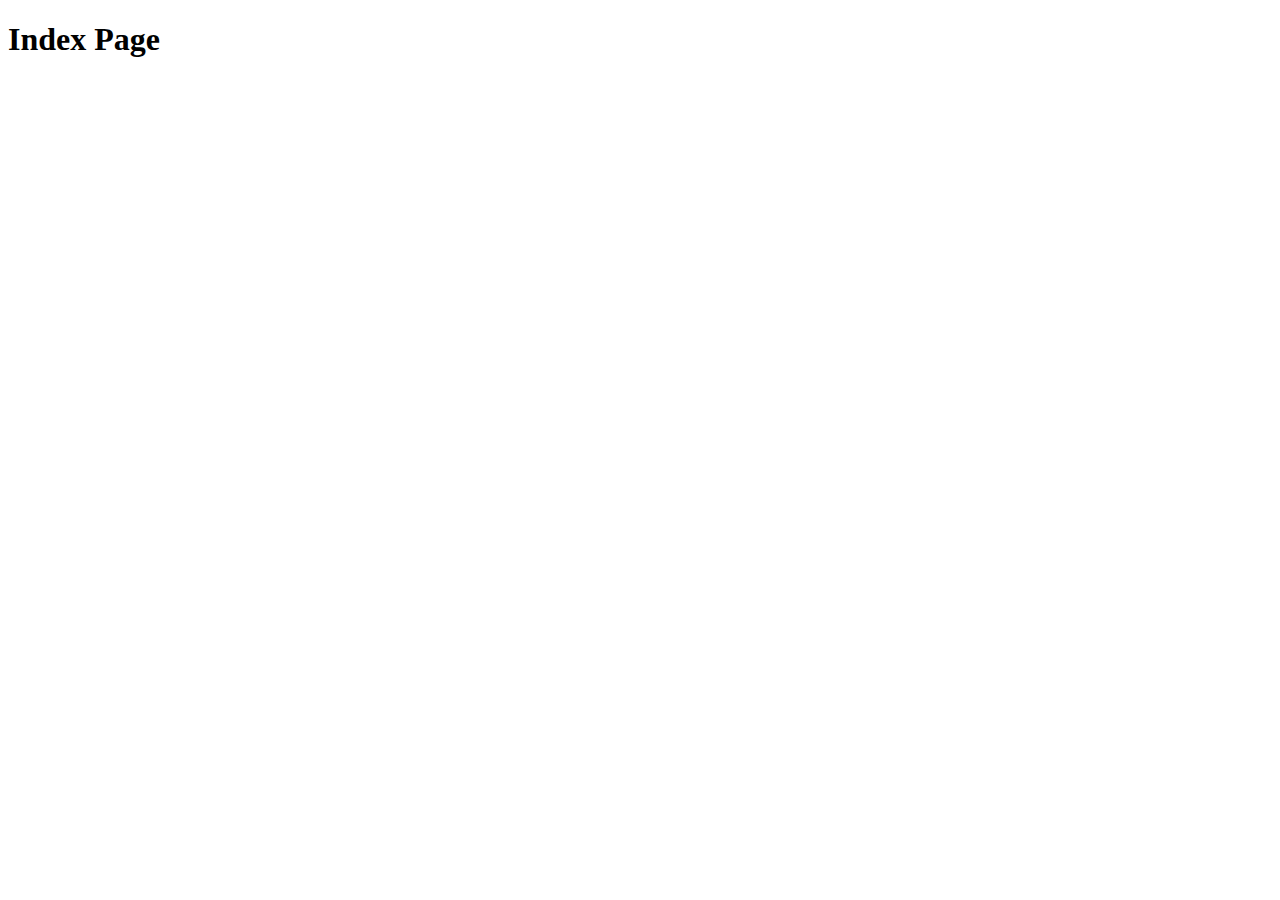
==== door-to-door-web/src/main/resources/templates/index.html @ 3a95ed39 "Adding Index Page and controller. Closes #8" ====
<!DOCTYPE html>
<html lang="en" xmlns:th="http://www.thymeleaf.org">
<head>
    <meta charset="UTF-8">
    <title>Door2Door Index</title>
</head>
<body>
<h1 th:text="'Index Page'">Index Page</h1>

</body>
</html>
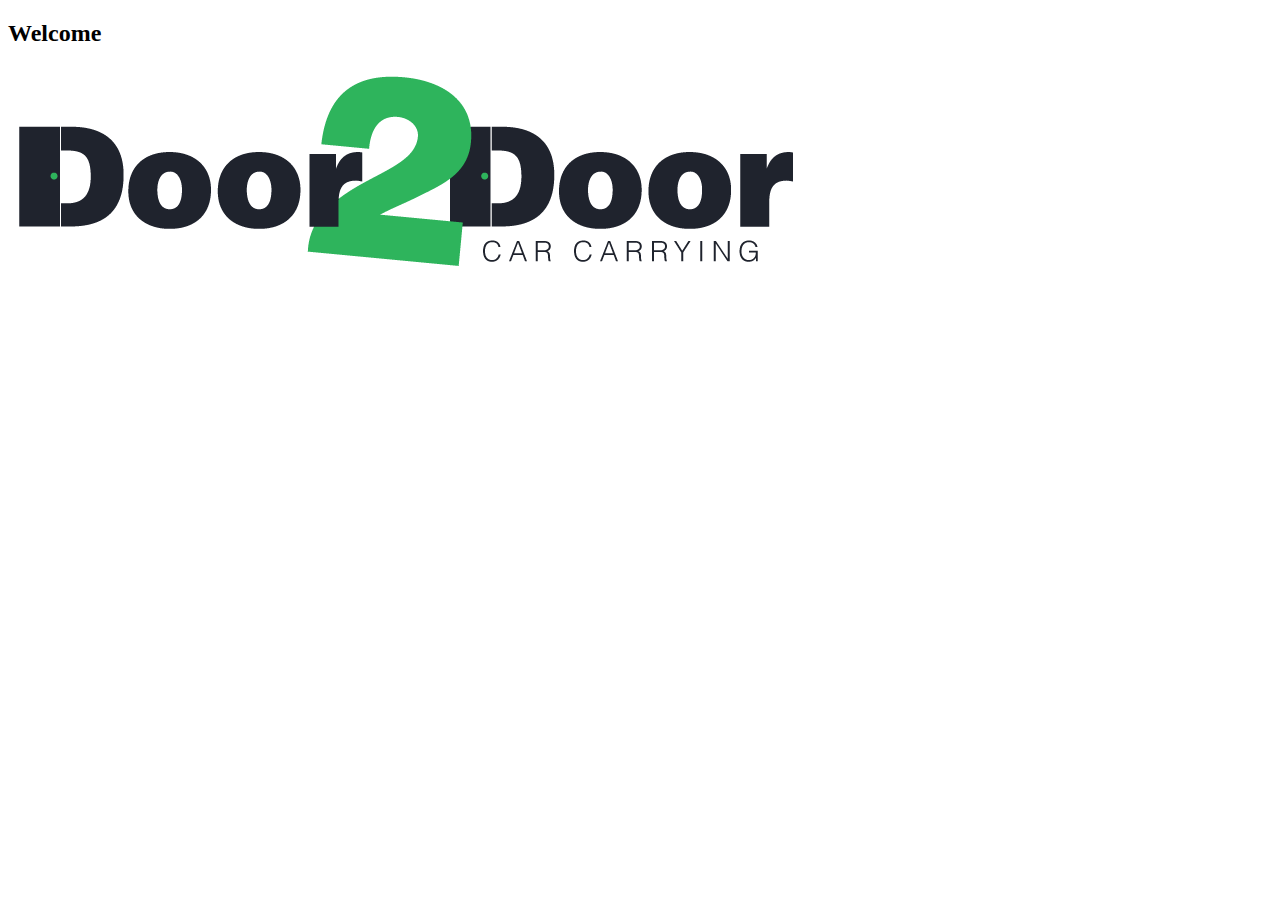
==== commit 6eb3edaa: "Added Layout to Index Page. Closes #19" ====
--- a/door-to-door-web/src/main/resources/templates/index.html
+++ b/door-to-door-web/src/main/resources/templates/index.html
@@ -1,11 +1,18 @@
 <!DOCTYPE html>
-<html lang="en" xmlns:th="http://www.thymeleaf.org">
+<html lang="en" xmlns:th="http://www.thymeleaf.org" th:replace="~{fragments/layout :: layout (~{::body},'home')}">
 <head>
     <meta charset="UTF-8">
     <title>Door2Door Index</title>
 </head>
 <body>
-<h1 th:text="'Index Page'">Index Page</h1>
+
+    <h2 th:text="#{welcome}">Welcome</h2>
+
+    <div class="row">
+        <div class="col-md-12">
+            <img class="img-responsive" src="../static/resources/images/header.png" th:src="@{/resources/images/header.png}"/>
+        </div>
+    </div>
 
 </body>
 </html>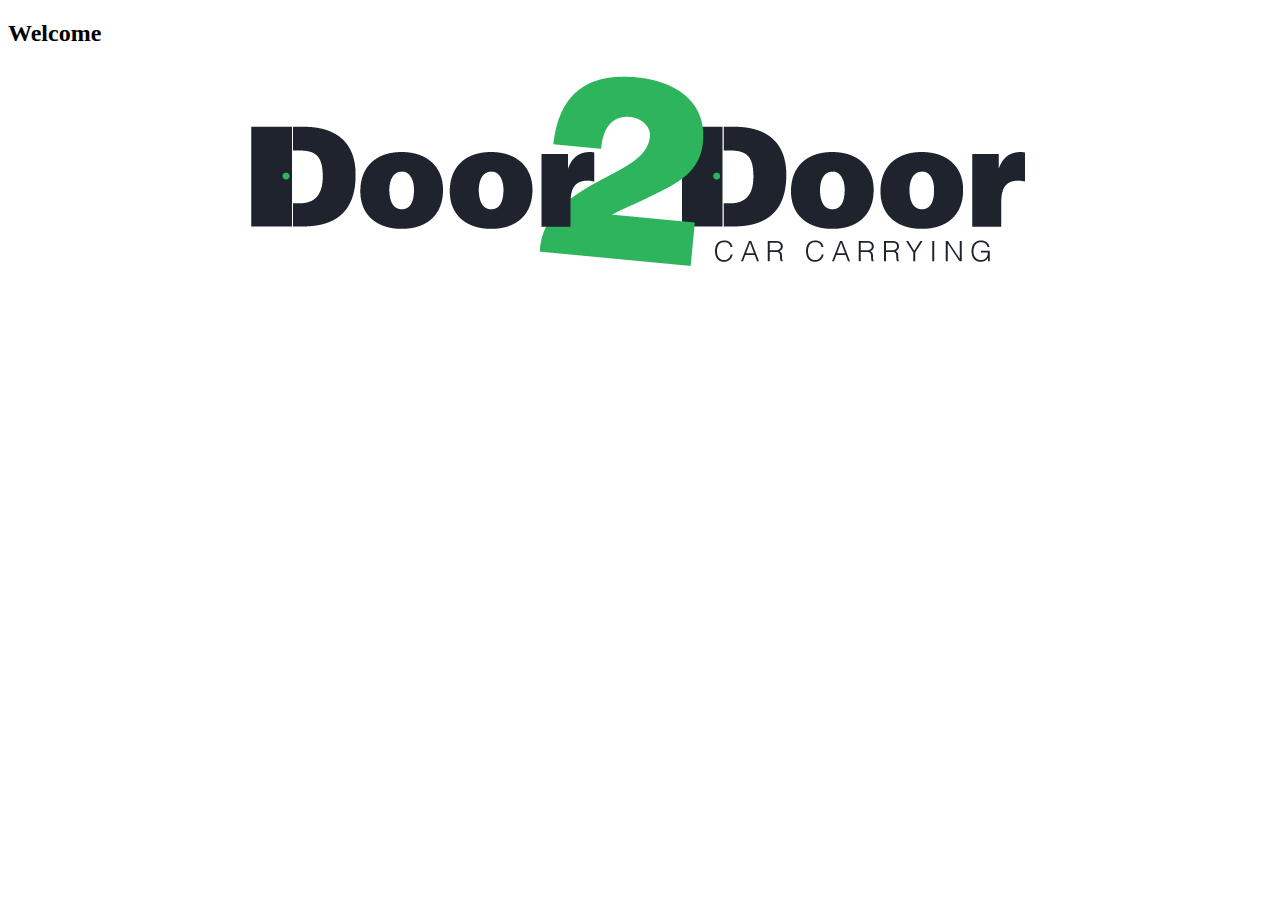
==== commit d0f32e0a: "Upgrading to Java 11" ====
--- a/door-to-door-web/src/main/resources/templates/index.html
+++ b/door-to-door-web/src/main/resources/templates/index.html
@@ -3,12 +3,13 @@
 <head>
     <meta charset="UTF-8">
     <title>Door2Door Index</title>
+
 </head>
 <body>
 
     <h2 th:text="#{welcome}">Welcome</h2>
 
-    <div class="row">
+    <div class="row" align="center">
         <div class="col-md-12">
             <img class="img-responsive" src="../static/resources/images/header.png" th:src="@{/resources/images/header.png}"/>
         </div>
